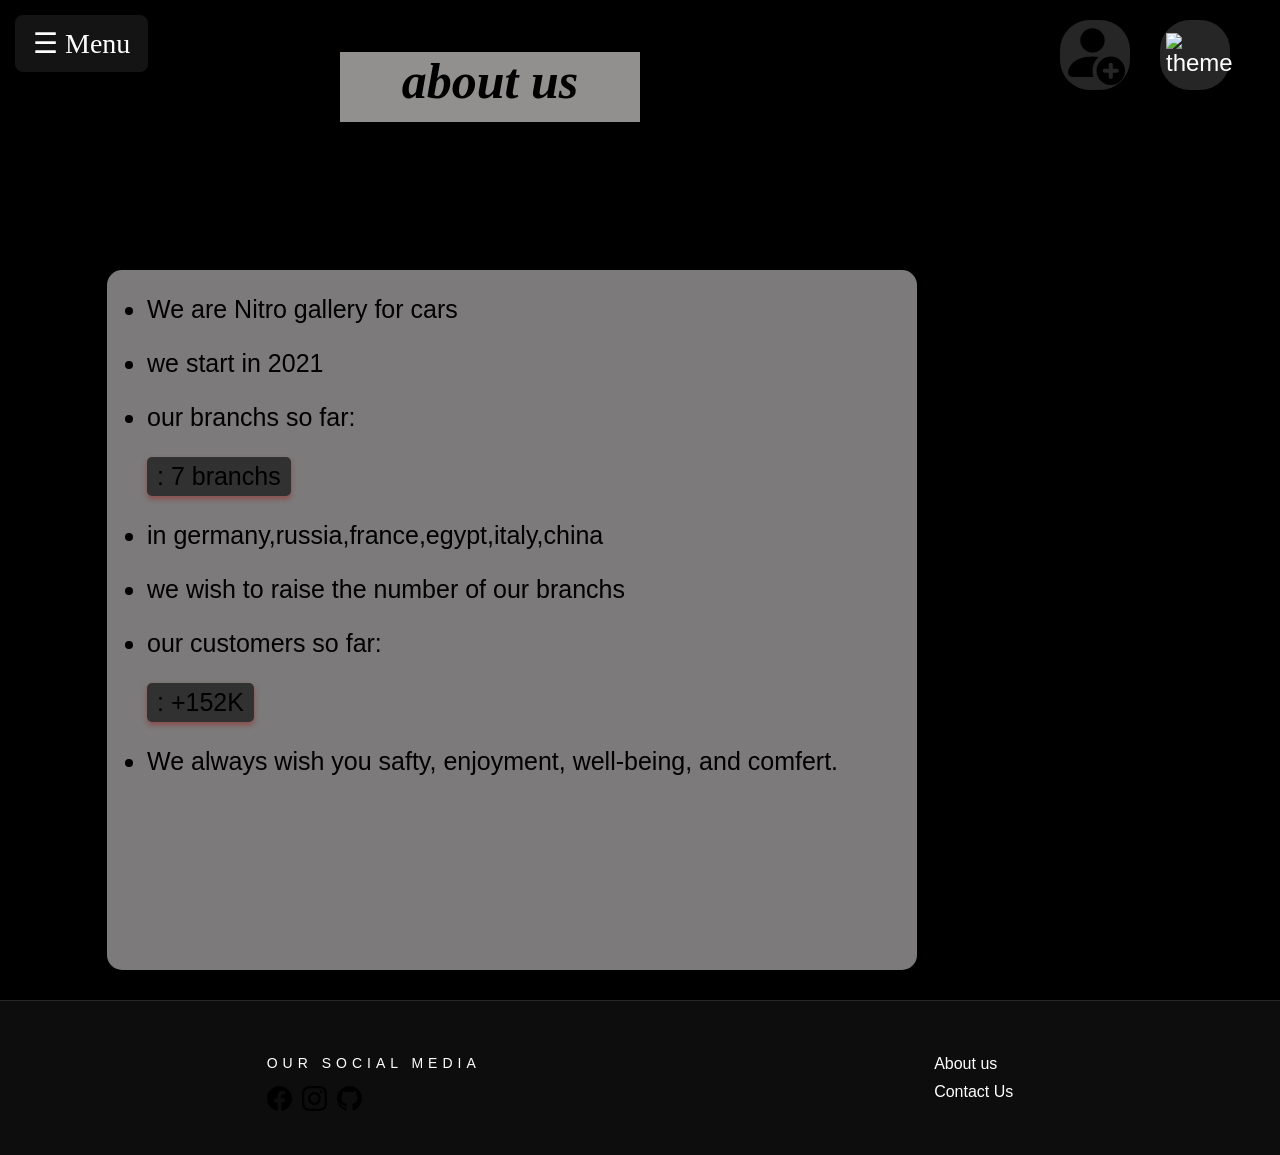
==== aboutus.html @ aa87a98d "Fix HTML structure and update social media links" ====
<!DOCTYPE html>
<html lang="en">

<head>
    <meta charset="UTF-8">
    <meta name="viewport" content="width=device-width, initial-scale=1.0">
    <link rel="stylesheet" href="aboutus.css" id="theme-style">
    <title>Document</title>
</head>

<body>





    <div id="about">
        <ul>
            <li>
                <P>We are Nitro gallery for cars</P>
            </li>
            <li>
                <P> we start in 2021</P>
            </li>
            <li>
                <p>our branchs so far:</p>
            </li>
            <p> <span id="cb">: 7 branchs </span></p>
            <li>
                <p> in germany,russia,france,egypt,italy,china</p>
            </li>
            <li>
                <p>we wish to raise the number of our branchs</p>
            </li>
            <li>
                <p>our customers so far:</p>
            </li>
            <p> <span id="cc">: +152K</span></p>
            <li>
                <p>We always wish you safty, enjoyment, well-being, and comfert.
                </p>
            </li>
        </ul>
    </div>
    <h1 id="he"><i>about us</i></h1>


    <footer class="main-footer">

        <div class="footer-content">

            <div class="socialMedia-links">
                <p class="footer-paragraph">Our Social Media</p>
                <div class="icons-link">
                    <a href="https://facebook.com" target="_blank"><img class="icon-image" src="facebook.svg" alt="Facebook"></a>
                    <a href="https://instagram.com" target="_blank"><img class="icon-image" src="instagram.svg" alt="Instagram"></a>
                    <a href="https://github.com" target="_blank"><img class="icon-image" src="github.svg" alt="GitHub"></a>
                </div>
            </div>


            <div class="pages-footer">
                <a href="" class="page-link">About us</a>
                <a href="contact.html" class="page-link">Contact Us</a>
            </div>
        </div>
    </footer>

    <div id="full-menu">
        <button class="menu-btn" id="menuBtn">☰ Menu</button>

        <div class="sidebar" id="sidebar">
            <a href="index.html">Home</a>
            <a href="gallary.html">Gallery</a>
            <a href="compare.html">Compare</a>
            <a href="testdrive.html">Test Drive</a>
            <a href="aboutus.html">About Us</a>
            <a href="contact.html">Contact Us</a>
        </div>
    </div>

    <button id="theme-toggle" class="theme-btn"><img src="brightness-high-fill.svg" alt="theme" class="img-theme"></button>

    <a href="login.html" id="login-page" class="login-page"><img src="person-fill-add.svg" alt="login" class="img-login"></a>

    <script src="aboutus.js"></script>
</body>

</html>
---- aboutus.css ----
#back3 {
    position: fixed;
    right: 0%;
    top: 0%;
    width: 100%;
    height: 100%;
    object-fit: cover;
    z-index: -2;
}

#about {
    position: absolute;
    left: 40%;
    top: 30%;
    width: 810px;
    height: 700px;
    background-color: rgba(248, 243, 243, 0.5);
    z-index: 10;
    font-size: 25px;
    border-radius: 15px;
    transition: all 0.5s ease-in-out;
    opacity: 0;
    animation: fadeUp 3s ease forwards;
}

@keyframes fadeUp {
    to {
        transform: translateX(-50%) translateY(0);
        opacity: 1;
    }
}

#about:hover {
    box-shadow: 0 10px 85px rgba(243, 235, 235, 0.5);
}

#he {
    position: absolute;
    top: 2%;
    right: 50%;
    width: 300px;
    height: 70px;
    font-size: 50px;
    font-family: serif;
    z-index: 15;
    background-color: rgba(243, 238, 238, 0.6);
    text-align: center;
    color: #000;
}

#cc,
#cb {
    background-color: rgba(0, 0, 0, 0.6);
    display: inline-block;
    box-shadow: 0 3px 5px rgba(148, 47, 47, 0.6);
    padding: 5px 10px;
    border-radius: 5px;
}

body {
    margin: 0;
    font-family: Arial, sans-serif;
    background-color: black;
}

.menu-btn {
    position: fixed;
    top: 15px;
    left: 15px;
    font-family: Changa One;
    z-index: 10;
    font-size: 28px;
    cursor: pointer;
    padding: 12px 18px;
    background: rgba(51, 51, 51, 0.4);
    backdrop-filter: blur(8px);
    color: white;
    border: none;
    border-radius: 8px;
    transition: all 0.3s ease;
}

.menu-btn:hover {
    transform: translateY(-3px);
    background: rgba(255, 255, 255, 0.2);
}

.menu-btn:active {
    transform: scale(0.95);
}

.site-title {
    position: fixed;
    top: 15px;
    left: 50%;
    transform: translateX(-50%);
    z-index: 10;
    font-family: Michroma;
    font-size: 26px;
    color: white;
    text-decoration: none;
    padding: 10px 20px;
    background: rgba(255, 255, 255, 0.15);
    backdrop-filter: blur(10px);
    border-radius: 12px;
    transition: all 0.3s ease;
}

.site-title:hover {
    transform: translateX(-50%) scale(1.05);
}

.sidebar {
    position: fixed;
    top: 70px;
    left: 0;
    width: 0;
    height: 600px;
    background: rgba(0, 0, 0, 0.5);
    backdrop-filter: blur(10px);
    overflow-x: hidden;
    display: flex;
    flex-direction: column;
    padding-top: 15px;
    transition: width 0.3s ease;
    z-index: 20;
}

.sidebar.active {
    width: 250px;
}

.sidebar a {
    display: block;
    margin: 10px 0;
    padding: 10px 20px;
    color: white;
    text-decoration: none;
    font-size: 20px;
    transition: 0.2s ease;
}

.sidebar a:hover {
    background: rgba(255, 255, 255, 0.1);
    padding-left: 30px;
}

.theme-btn {
    position: absolute;
    top: 20px;
    right: 50px;
    width: 70px;
    height: 70px;
    color: white;
    font-size: 24px;
    background: rgba(255, 255, 255, 0.15);
    backdrop-filter: blur(10px);
    cursor: pointer;
    border-radius: 30px;
    border: none;
    outline: none;
}

.login-page {
    position: absolute;
    top: 20px;
    right: 150px;
    width: 70px;
    height: 70px;
    color: white;
    font-size: 24px;
    background: rgba(255, 255, 255, 0.15);
    backdrop-filter: blur(10px);
    cursor: pointer;
    border-radius: 30px;
}

.img-login {
    width: 65px;
}

.img-theme {
    width: 55px;
}

.main-footer {
    width: 100%;
    padding: 40px 0;
    background: rgba(255, 255, 255, 0.05);
    backdrop-filter: blur(15px);
    border-top: 1px solid rgba(255, 255, 255, 0.1);
    color: white;
    font-family: 'Michroma', sans-serif;
    margin-top: 1000px;
}

.footer-content {
    display: flex;
    justify-content: space-around;
    align-items: center;
    max-width: 1200px;
    margin: 0 auto;
}

.footer-paragraph {
    font-size: 14px;
    margin-bottom: 15px;
    text-transform: uppercase;
    letter-spacing: 5px;
}

.icons-link {
    display: flex;
    gap: 10px;
}

.icon-image {
    width: 25px;
    transition: transform 0.3s ease;
}

.icon-image:hover {
    transform: scale(1.2);
}

.pages-footer {
    display: flex;
    flex-direction: column;
    gap: 10px;
}

.page-link {
    color: white;
    text-decoration: none;
    font-size: 16px;
    transition: color 0.3s ease;
}

.page-link:hover {
    color: #00D4FF;
}
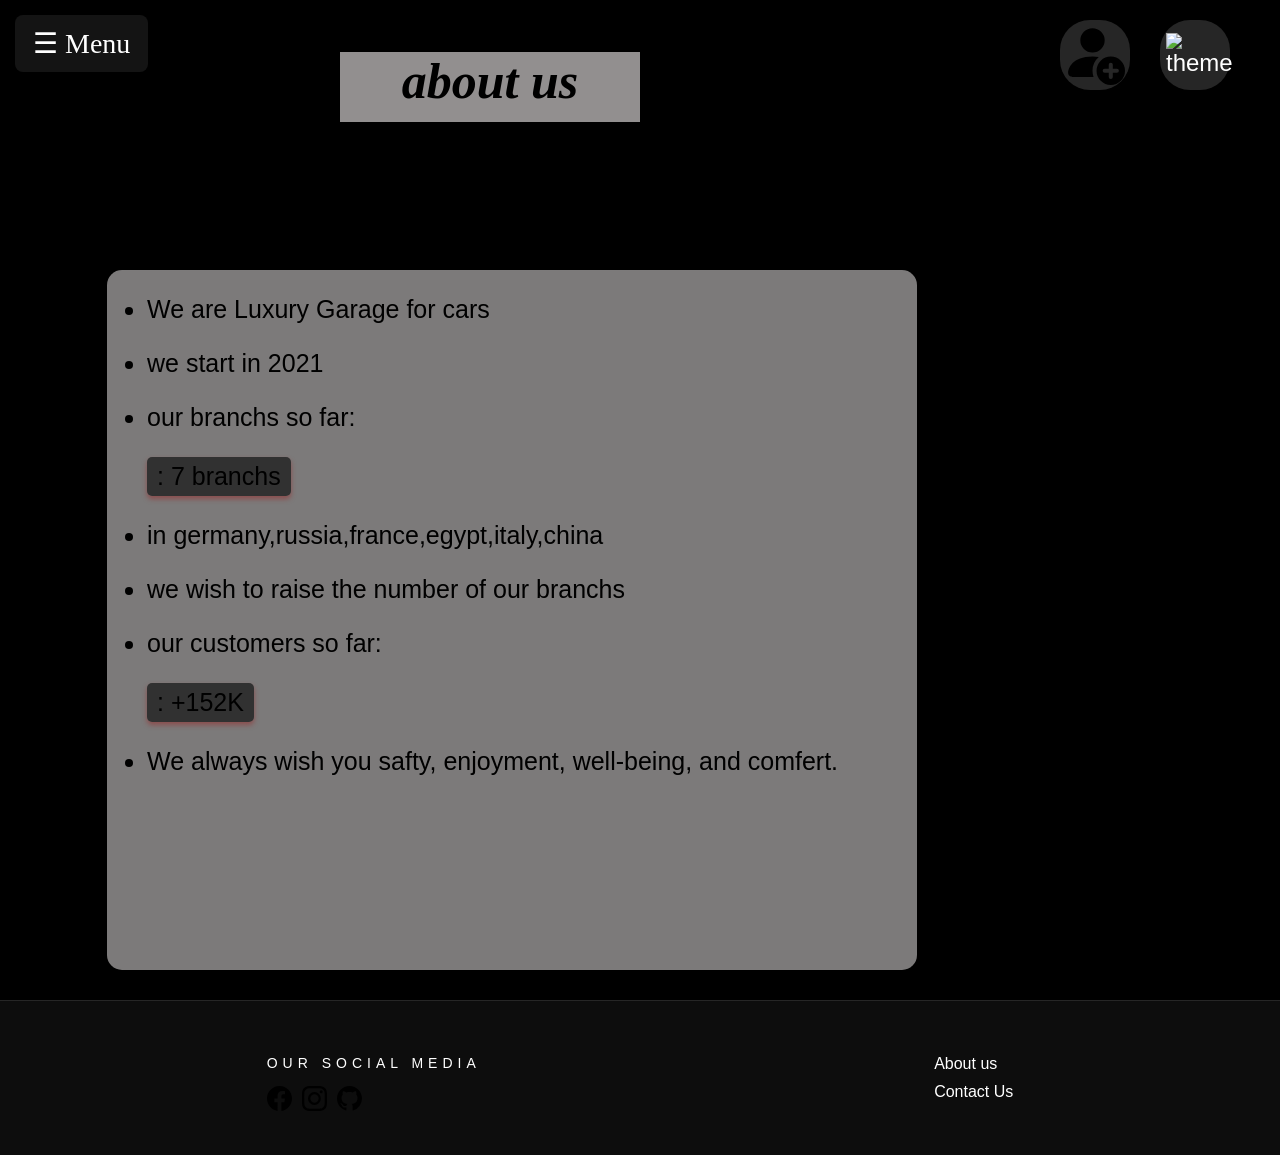
==== commit c8e677d6: "Update aboutus.html" ====
--- a/aboutus.html
+++ b/aboutus.html
@@ -17,7 +17,7 @@
     <div id="about">
         <ul>
             <li>
-                <P>We are Nitro gallery for cars</P>
+                <P>We are Luxury Garage for cars</P>
             </li>
             <li>
                 <P> we start in 2021</P>
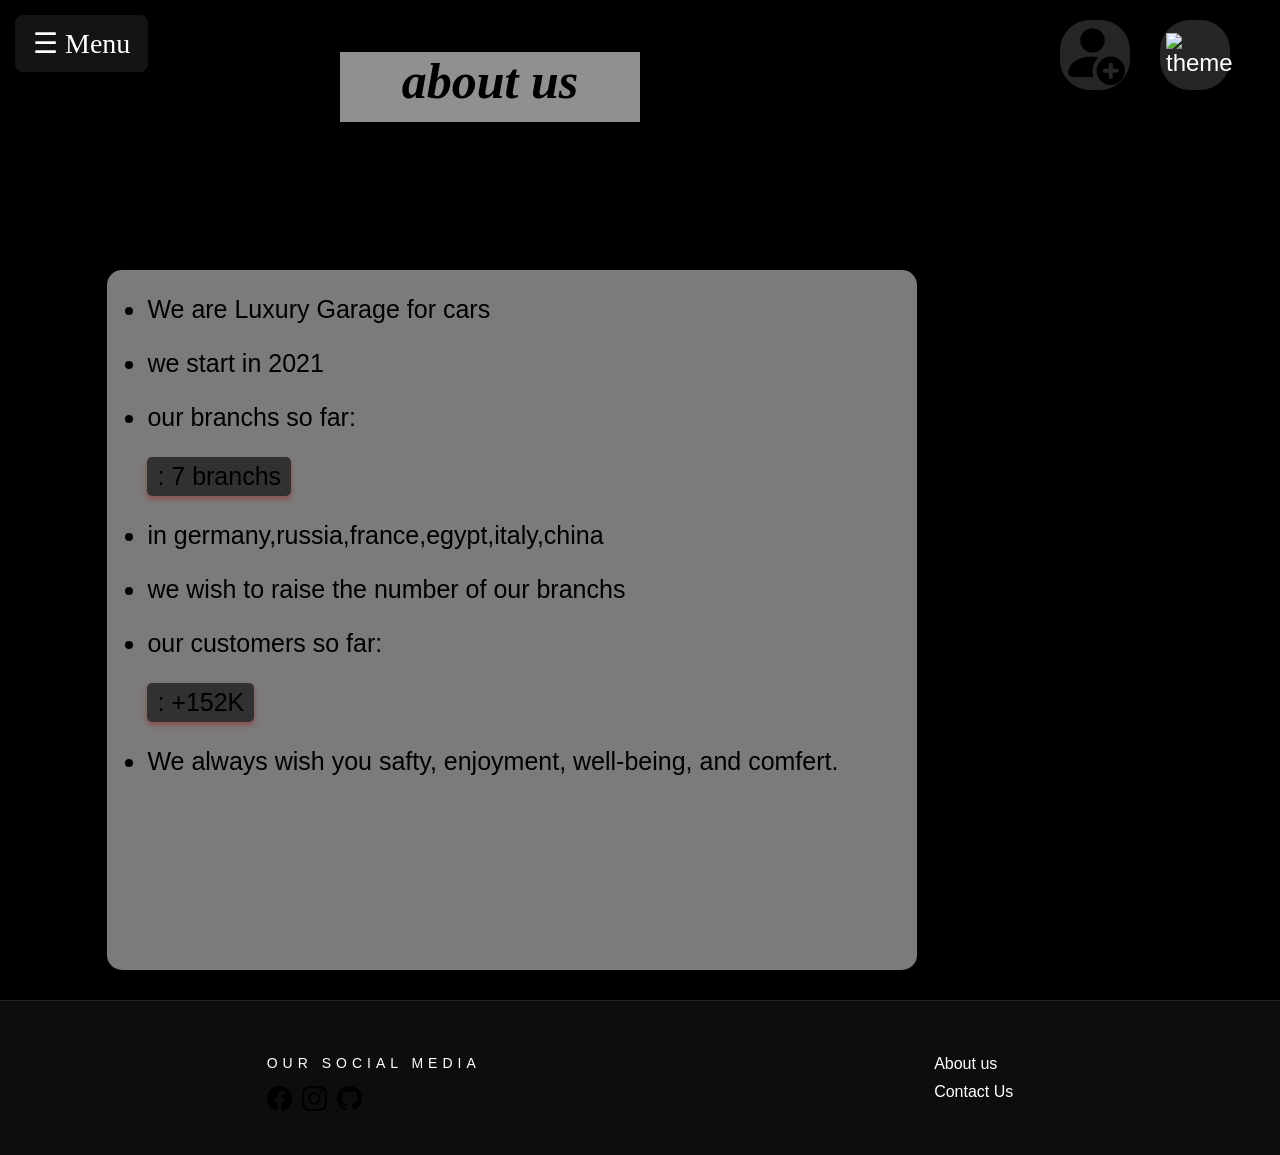
==== commit 4dd9b142: "Update aboutus.html" ====
--- a/aboutus.html
+++ b/aboutus.html
@@ -1,11 +1,14 @@
 <!DOCTYPE html>
 <html lang="en">
+
 
 <head>
     <meta charset="UTF-8">
     <meta name="viewport" content="width=device-width, initial-scale=1.0">
     <link rel="stylesheet" href="aboutus.css" id="theme-style">
-    <title>Document</title>
+    <title>About us - LuxuryGarage</title>
+    <button id="theme-toggle" class="theme-btn"><img src="brightness-high-fill.svg" alt="theme" class="img-theme"></button>
+    <a href="login.html" id="login-page" class="login-page"><img src="person-fill-add.svg" alt="login" class="img-login"></a>
 </head>
 
 <body>
@@ -60,7 +63,7 @@
 
 
             <div class="pages-footer">
-                <a href="" class="page-link">About us</a>
+                <a href="aboutus.html" class="page-link">About us</a>
                 <a href="contact.html" class="page-link">Contact Us</a>
             </div>
         </div>
@@ -79,9 +82,6 @@
         </div>
     </div>
 
-    <button id="theme-toggle" class="theme-btn"><img src="brightness-high-fill.svg" alt="theme" class="img-theme"></button>
-
-    <a href="login.html" id="login-page" class="login-page"><img src="person-fill-add.svg" alt="login" class="img-login"></a>
 
     <script src="aboutus.js"></script>
 </body>
--- a/aboutus.css
+++ b/aboutus.css
@@ -238,4 +238,17 @@
 
 .page-link:hover {
     color: #00D4FF;
-}+}
+
+.container {
+    width: 80%;
+    font-size: 18px;
+}
+
+
+@media (max-width: 768px) {
+    .container {
+        width: 95%;
+        font-size: 14px;
+    }
+}
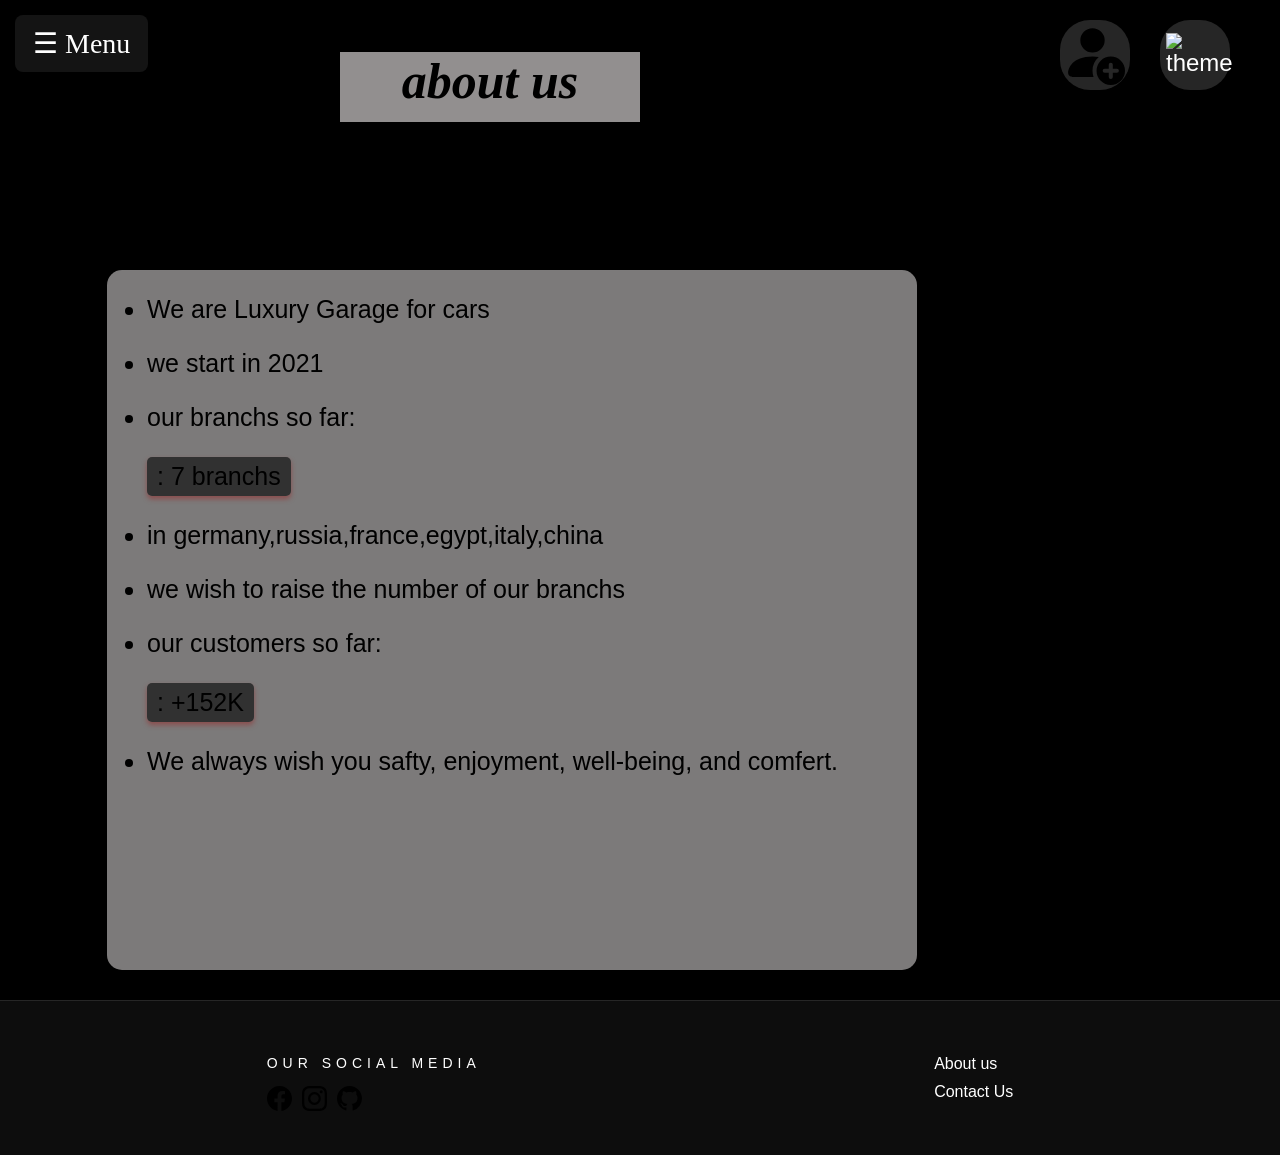
==== commit 0258a1ff: "Update aboutus.html" ====
--- a/aboutus.html
+++ b/aboutus.html
@@ -7,7 +7,7 @@
     <meta name="viewport" content="width=device-width, initial-scale=1.0">
     <link rel="stylesheet" href="aboutus.css" id="theme-style">
     <title>About us - LuxuryGarage</title>
-    <button id="theme-toggle" class="theme-btn"><img src="brightness-high-fill.svg" alt="theme" class="img-theme"></button>
+    <button id="theme-toggle" class="theme-btn"><img src="moon-fill-add.svg" alt="theme" class="img-theme"></button>
     <a href="login.html" id="login-page" class="login-page"><img src="person-fill-add.svg" alt="login" class="img-login"></a>
 </head>
 
--- a/aboutus.css
+++ b/aboutus.css
@@ -239,16 +239,3 @@
 .page-link:hover {
     color: #00D4FF;
 }
-
-.container {
-    width: 80%;
-    font-size: 18px;
-}
-
-
-@media (max-width: 768px) {
-    .container {
-        width: 95%;
-        font-size: 14px;
-    }
-}
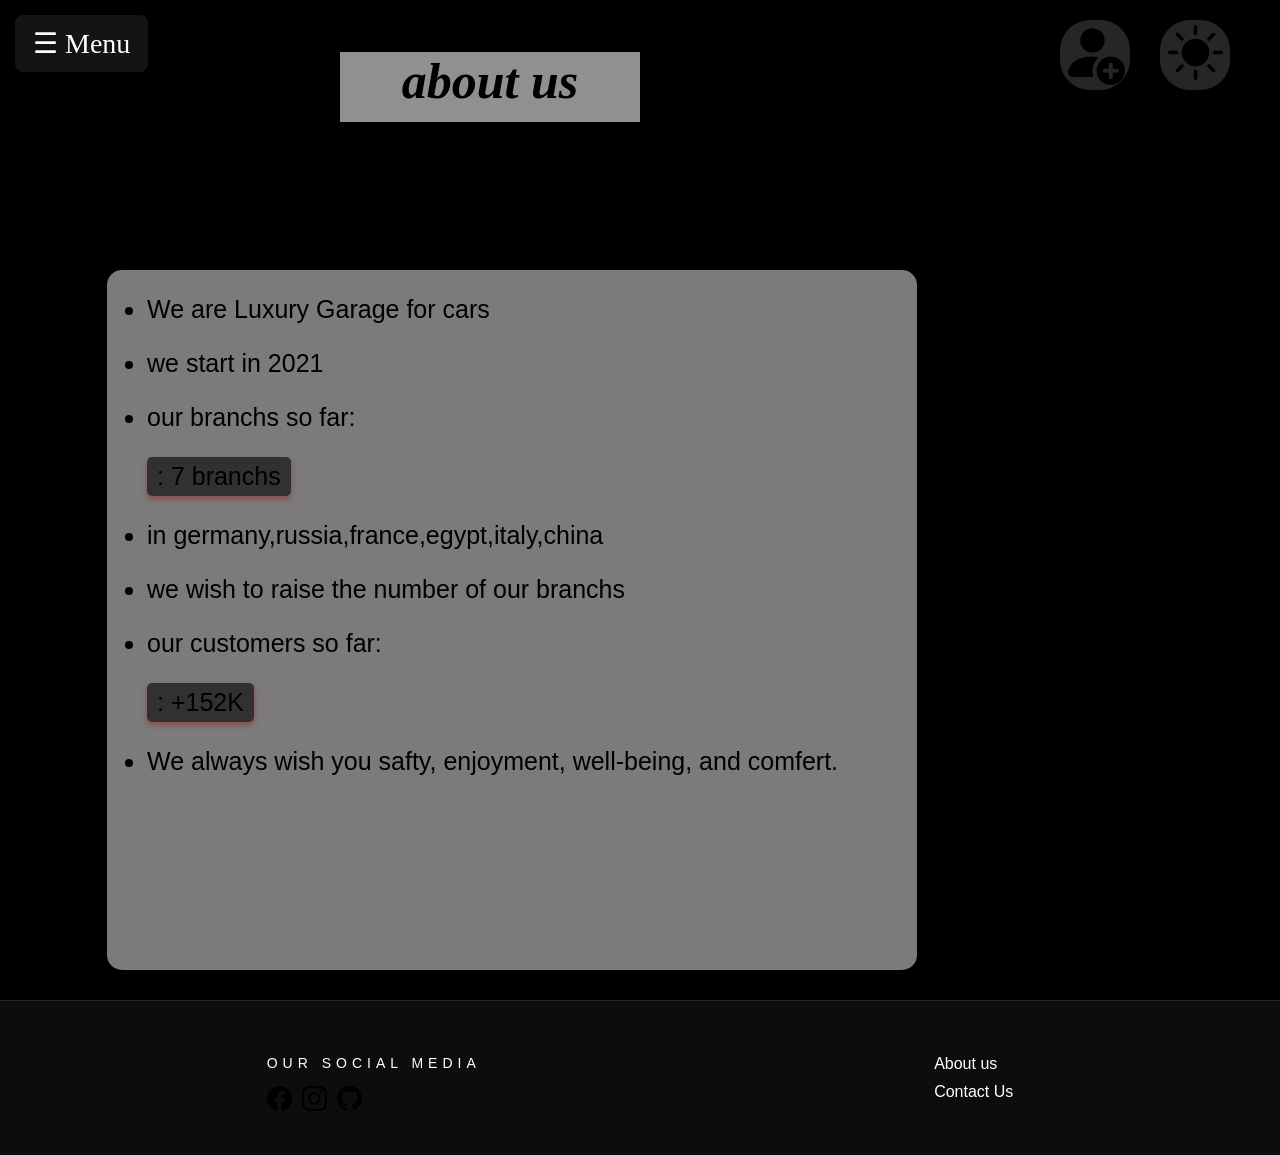
==== commit d8a9a2d4: "Modify About Us page content and theme toggle icon Updated theme toggle button icon and corrected so" ====
--- a/aboutus.html
+++ b/aboutus.html
@@ -7,7 +7,7 @@
     <meta name="viewport" content="width=device-width, initial-scale=1.0">
     <link rel="stylesheet" href="aboutus.css" id="theme-style">
     <title>About us - LuxuryGarage</title>
-    <button id="theme-toggle" class="theme-btn"><img src="moon-fill-add.svg" alt="theme" class="img-theme"></button>
+    <button id="theme-toggle" class="theme-btn"><img src="brightness-high-fill.svg" alt="theme" class="img-theme"></button>
     <a href="login.html" id="login-page" class="login-page"><img src="person-fill-add.svg" alt="login" class="img-login"></a>
 </head>
 
